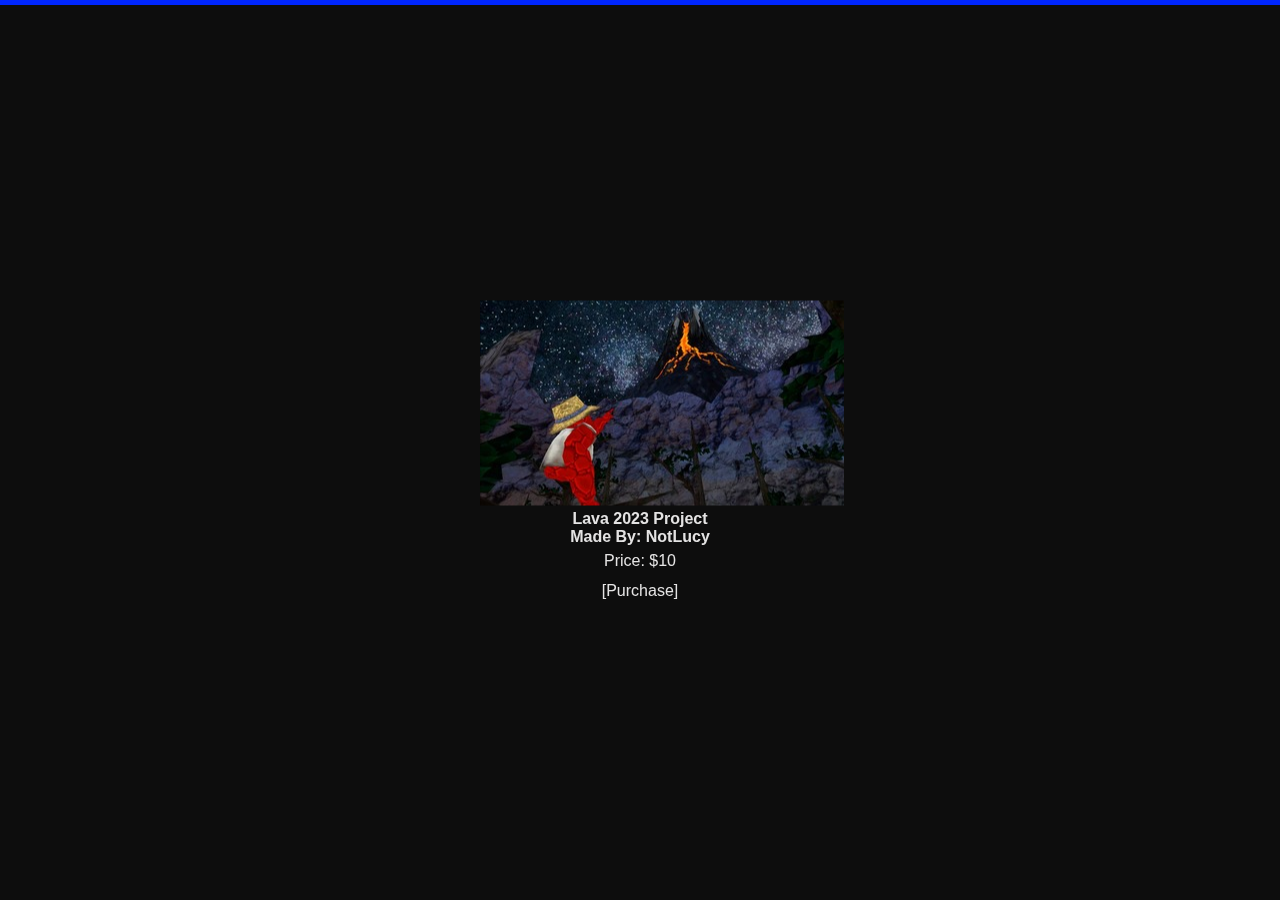
==== shop.html @ 520c286f "Add files via upload" ====
<!DOCTYPE html>
<html>
  <head>
    <title>Lucian's Storage Room</title>
    <meta charset="UTF-8" />
    <meta name="description" content="lucians_storage_room.xyz | best projects/sources" />
    <meta name="author" content="Lucian" />
    <meta property="og:type" content="site" />
    <meta property="og:title" content="Lucian's Storage Room" />
    <meta property="og:description" content="lucians_storage_room.xyz | best projects/sources" />
    <meta property="og:url" content="index.html" />
    <meta itemprop="name" content="detours.xyz" />
    <meta itemprop="description" content="lucians_storage_room.xyz | best projects/sources" />
    <meta name="viewport" content="width=device-width, initial-scale=1.0, maximum-scale=1.0, user-scalable=no" />
    <script src="https://cdn.sellix.io/static/js/embed.js"></script>
    <link rel="stylesheet" type="text/css" href="assets/stylesheets/stylesheet.css" />
    <div id="myDIV" style="border-top-color: #0026ff"></div>
  </head>

  <body>
    
    <div class="container" style="width: 20rem;">
      <img class="card-img-top" src="assets/icons/F6g3oFAXYAAuvTH.jpg" alt="Google Drive logo">
      <div class="card-body">
       <center><h4>Lava 2023 Project</h4></center>
       <center><h4>Made By: NotLucy</h4></center>
        <center><span class="ml-5" style="position: relative; top: 0.4em">Price: $10</span></center>
        <br>
        <a class="btn btn-primary mr-5 mt-5 clickables" data-sellix-product="65e2727f7ea47" alt="Buy Now with Sellix.io">[Purchase]</a>
      </div>
    </div>

    <script type="text/javascript" src="assets/javascript/lib/jquery-3.1.1.min.js"></script>
    <script type="text/javascript" src="assets/javascript/lib/jquery.marquee.min.js"></script>
    <script type="text/javascript" src="assets/javascript/lib/jquery.cookie.min.js"></script>
  </body>
</html>
---- assets/stylesheets/stylesheet.css ----
/* Inspiration + CSS "intro" credits: bones.sesh.team */
/* Sources used list:
    - spinbot.pw (video tag, #center),
    - http://static.tumblr.com/zlim8hm/29yn6561z/force-cursor.png (cursor),
    - https://github.com/tsenart/sight/blob/master/fonts/Consolas.ttf (font),
    - https://emerald.gg/images/dot.png (2x2 dot, inspiration and pattern CSS)
*/

#myDIV {
  width: 100%;
  height: 100%;
  border-top: 5px solid #912b57;
}

html {
  cursor: url('../others/cursor.png'), default;
  -webkit-touch-callout: none;
  -webkit-user-select: none;
  -khtml-user-select: none;
  -moz-user-select: none;
  -ms-user-select: none;
  user-select: none;
}

a {
  color: #e4e3e3;
  text-decoration: none;
}

.clickables {
  cursor: url('../others/cursor.png'), default;
  color: #e4e3e3;
  text-decoration: none;
}

.clickables:hover {
  cursor: url('../others/cursor.png'), default;
  color: #0026ff;
  text-decoration: none;
}

body,
input {
  color: #e4e3e3;
  background-color: rgb(13, 13, 13);
}

@font-face {
  font-family: courier_regular;
  src: url('../others/Consolas.html');
}

* {
  cursor: url('../others/cursor.png'), default;
  padding: 0;
  margin: 0;
  font-family: consolas, sans-serif;
}

body {
  overflow-x: hidden;
}

input {
  outline: 0;
  border: none;
}

td {
  padding: 3px;
}

hr {
  margin-top: 15px;
  margin-bottom: 15px;
  border-style: dashed;
}

pre {
  font-size: 1.15em;
}

.box,
body,
input {
  background-color: rgb(13, 13, 13);
}

.box {
  padding: 15px;
  width: 100%;
  height: 100%;
  overflow: auto;
}

.top-right {
  position: absolute;
  top: 0;
  right: 5px;
}

.container {
  position: fixed;
  text-align: center;
  top: 50%;
  left: 50%;
  -webkit-transform: translate(-50%, -50%);
  transform: translate(-50%, -50%);
}

.skip-container {
  position: fixed;
  text-align: center;
  top: 50%;
  left: 50%;
  -webkit-transform: translate(-50%, -50%);
  transform: translate(-50%, -50%);
}


#brand {
  margin-left: 0.65pc;
}

.marquee-container {
  position: absolute;
  width: 100%;
  bottom: 10%;
  text-align: center;
}

#marquee {
  width: 420px;
  overflow: hidden;
  display: inline-block;
  margin-bottom: -4.5px;
  font-size: 15px;
}

.emoticon {
  vertical-align: middle;
}

.main {
  overflow: hidden;
}

.background {
  width: 100%;
  height: 100%;
  position: absolute;
  z-index: -3;
}

#pattern {
  background: transparent url('../others/dot.png') repeat 0 0;
  top: 0;
  left: 0;
  margin: 0;
  padding: 0;
  z-index: -1;
  opacity: 1;
}

#pattern,
#background {
  position: absolute;
  width: 100%;
  height: 100%;
}

#background {
  z-index: -2;
  position: fixed;
  top: 50%;
  left: 50%;
  min-width: 135%;
  min-height: 110%;
  width: auto;
  height: auto;
  transform: translateX(-50%) translateY(-50%);
  background-size: cover;
  overflow: hidden;
  -webkit-filter: blur(5px);
  -moz-filter: blur(5px);
  -o-filter: blur(5px);
  -ms-filter: blur(5px);
  filter: blur(5px);
}

.footer {
  position: absolute;
  bottom: 0;
  right: 5px;
}

.trollface-light {
  -webkit-filter: invert(100%);
  -moz-filter: invert(100%);
  -ms-filter: invert(100%);
}

::-webkit-scrollbar {
  width: 0;
}
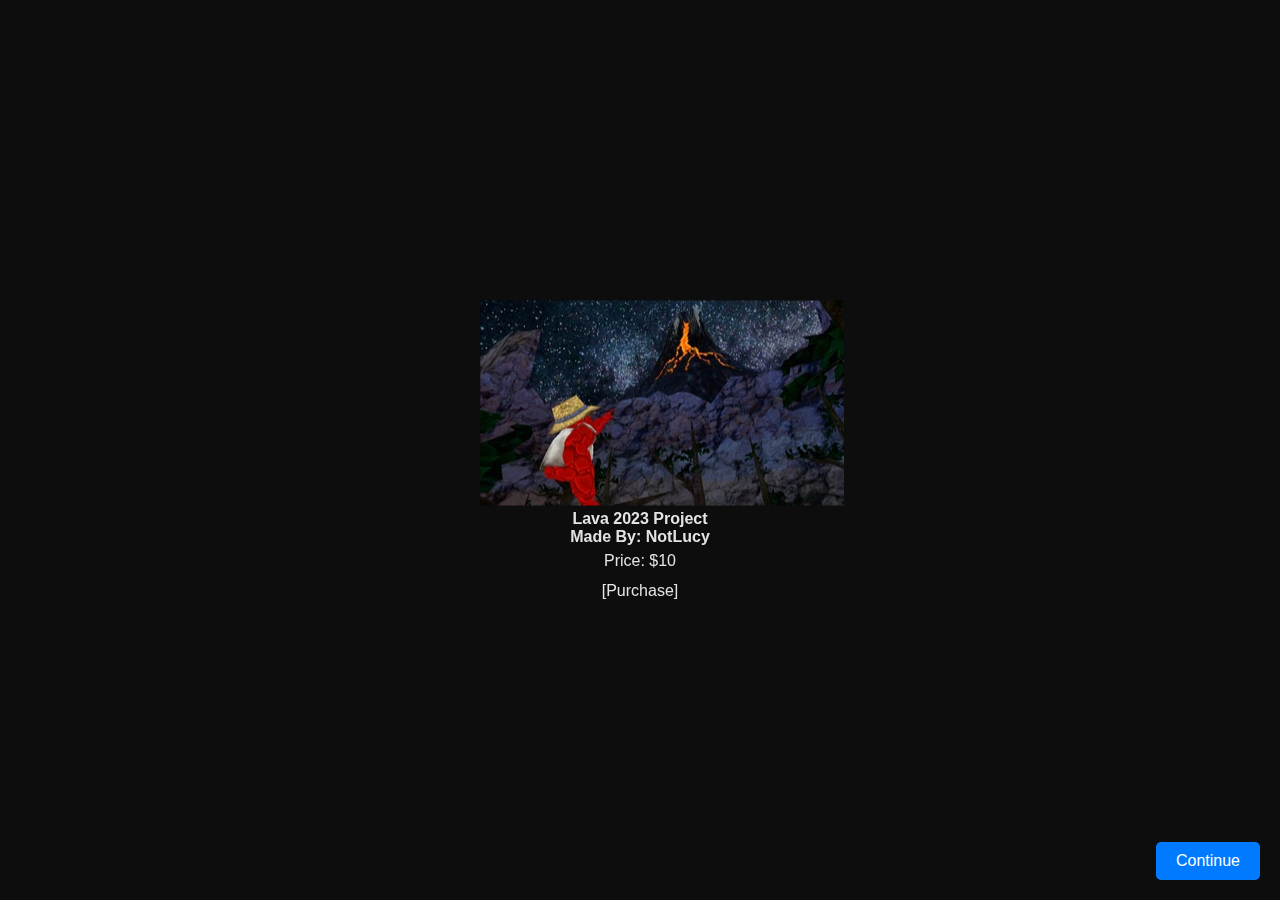
==== commit 463e7d01: "new update!!!" ====
--- a/shop.html
+++ b/shop.html
@@ -14,13 +14,33 @@
     <meta name="viewport" content="width=device-width, initial-scale=1.0, maximum-scale=1.0, user-scalable=no" />
     <script src="https://cdn.sellix.io/static/js/embed.js"></script>
     <link rel="stylesheet" type="text/css" href="assets/stylesheets/stylesheet.css" />
-    <div id="myDIV" style="border-top-color: #0026ff"></div>
+    <style>
+      /* Styles for the arrow */
+      .arrow {
+        position: fixed;
+        bottom: 20px;
+        right: 20px;
+        background-color: #007bff;
+        color: white;
+        padding: 10px 20px;
+        border-radius: 5px;
+        cursor: pointer;
+      }
+
+      /* Styles for the arrow hover effect */
+      .arrow:hover {
+        background-color: #0056b3;
+      }
+    </style>
   </head>
 
   <body>
     
     <div class="container" style="width: 20rem;">
       <img class="card-img-top" src="assets/icons/F6g3oFAXYAAuvTH.jpg" alt="Google Drive logo">
+      <svg id="right-arrow" xmlns="http://www.w3.org/2000/svg" viewBox="0 0 24 24" fill="none" stroke="currentColor" stroke-width="2" stroke-linecap="round" stroke-linejoin="round" class="feather feather-chevron-right" style="display: none;">
+        <polyline points="9 18 15 12 9 6"></polyline>
+      </svg>
       <div class="card-body">
        <center><h4>Lava 2023 Project</h4></center>
        <center><h4>Made By: NotLucy</h4></center>
@@ -30,6 +50,9 @@
       </div>
     </div>
 
+    <!-- Arrow to continue -->
+    <a class="arrow" href="index.html" target="_blank">Continue</a>
+
     <script type="text/javascript" src="assets/javascript/lib/jquery-3.1.1.min.js"></script>
     <script type="text/javascript" src="assets/javascript/lib/jquery.marquee.min.js"></script>
     <script type="text/javascript" src="assets/javascript/lib/jquery.cookie.min.js"></script>
